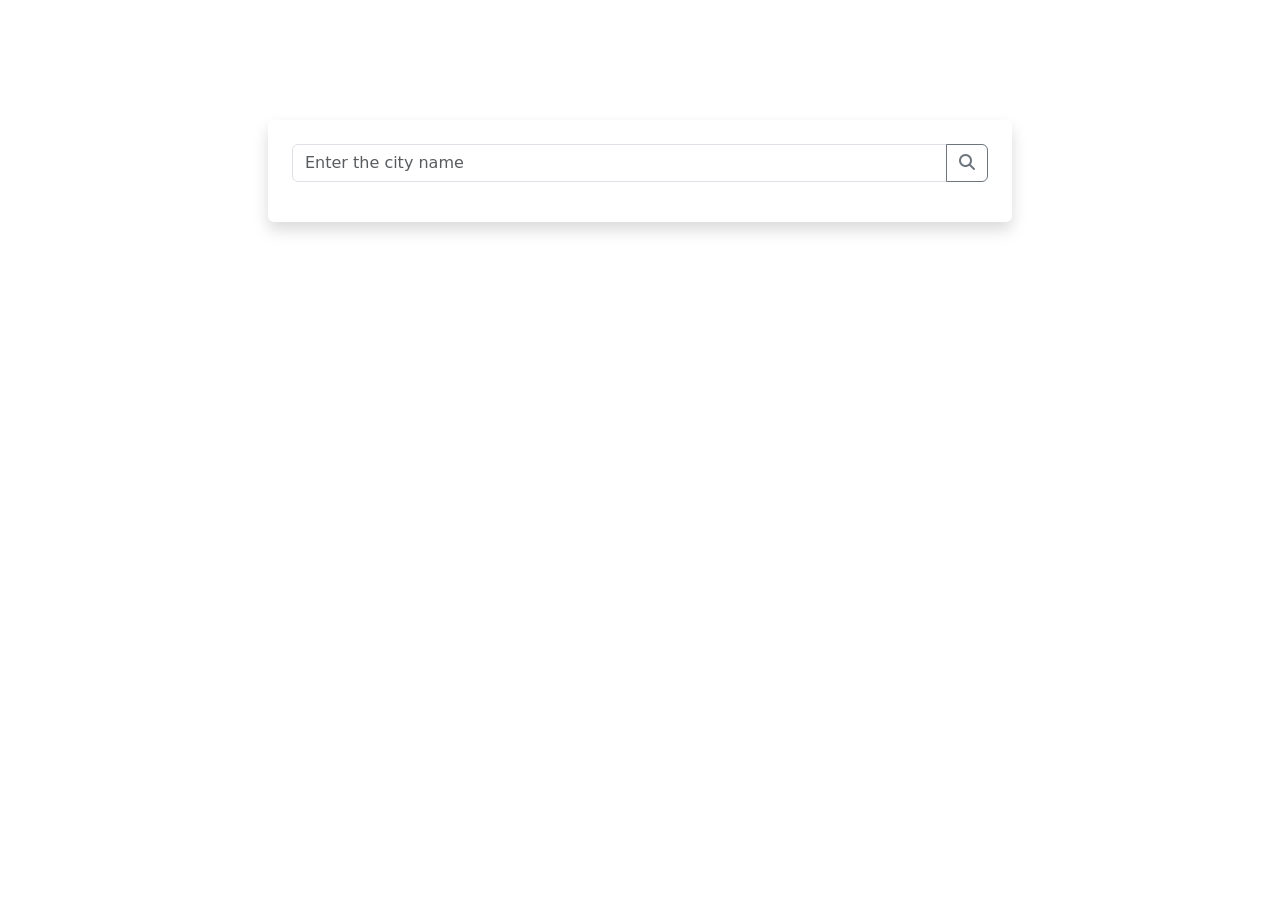
==== index.html @ 8f3d47ed "Rename wheather2/index.html to index.html" ====
<!doctype html>
<html lang="en">
  <head>
    <meta charset="utf-8">
    <meta name="viewport" content="width=device-width, initial-scale=1">
    <title>Weather App</title>
    
    <!-- Bootstrap -->
    <link href="https://cdn.jsdelivr.net/npm/bootstrap@5.3.7/dist/css/bootstrap.min.css" rel="stylesheet">
    <!-- Font Awesome -->
    <link rel="stylesheet" href="https://cdnjs.cloudflare.com/ajax/libs/font-awesome/6.7.2/css/all.min.css">
    <!-- Custom CSS -->
    <link rel="stylesheet" href="style.css">
  </head>
  <body>
    <div class="container text-center">
      <h1 class="mt-4 display-6 fw-bold text-white">Weather JS</h1>
      <p class="fst-italic text-white fw-bold">Your direct line to sky</p>
      
      <div class="weather-container mx-auto shadow col-md-8 p-4 rounded">
        <!-- Search -->
        <div class="input-group mb-3">
          <input type="text" id="input-box" class="form-control" placeholder="Enter the city name" autocomplete="off" aria-label="Enter city name">
          <button id="button" type="button" class="btn btn-outline-secondary" aria-label="Search weather"><i class="fa-solid fa-magnifying-glass"></i></button>
        </div> 
        
        <!-- Error Message -->
        <div id="error-message" class="alert alert-danger d-none" role="alert">
          City not found, please enter a valid city
        </div>    

        <!-- Weather Body (hidden by default) -->
        <div class="weather-body d-none" id="weather-body">
          <div class="mb-3">
            <h4 id="city">--</h4>
            <p id="date">--</p>
          </div>
          <div>
            <h3 id="temp">-- °C</h3>
            <p id="min-max">--</p>
            <p id="weather">--</p>
          </div>
          <div class="row text-center">
            <div class="col-md-4">
              <div class="card info-card">
                <div class="card-body">
                  <img src="image/icone-humidity.png" alt="Humidity icon">
                  <p class="mt-2" id="humidity">-- %</p>
                </div>
              </div>
            </div>
            <div class="col-md-4">
              <div class="card info-card">
                <div class="card-body">
                  <img src="image/icone-wind.png" alt="Wind speed icon">
                  <p class="mt-2" id="wind">-- km/h</p>
                </div>
              </div>
            </div>
            <div class="col-md-4">
              <div class="card info-card">
                <div class="card-body">
                  <img src="image/gage.png" alt="Air pressure icon">
                  <p class="mt-2" id="pressure">-- hPa</p>
                </div>
              </div>
            </div>
          </div>
        </div>
      </div>
    </div>
   <script src="https://cdn.jsdelivr.net/npm/bootstrap@5.3.8/dist/js/bootstrap.bundle.min.js"></script>
   <script src="app.js"></script>
  </body>
</html>
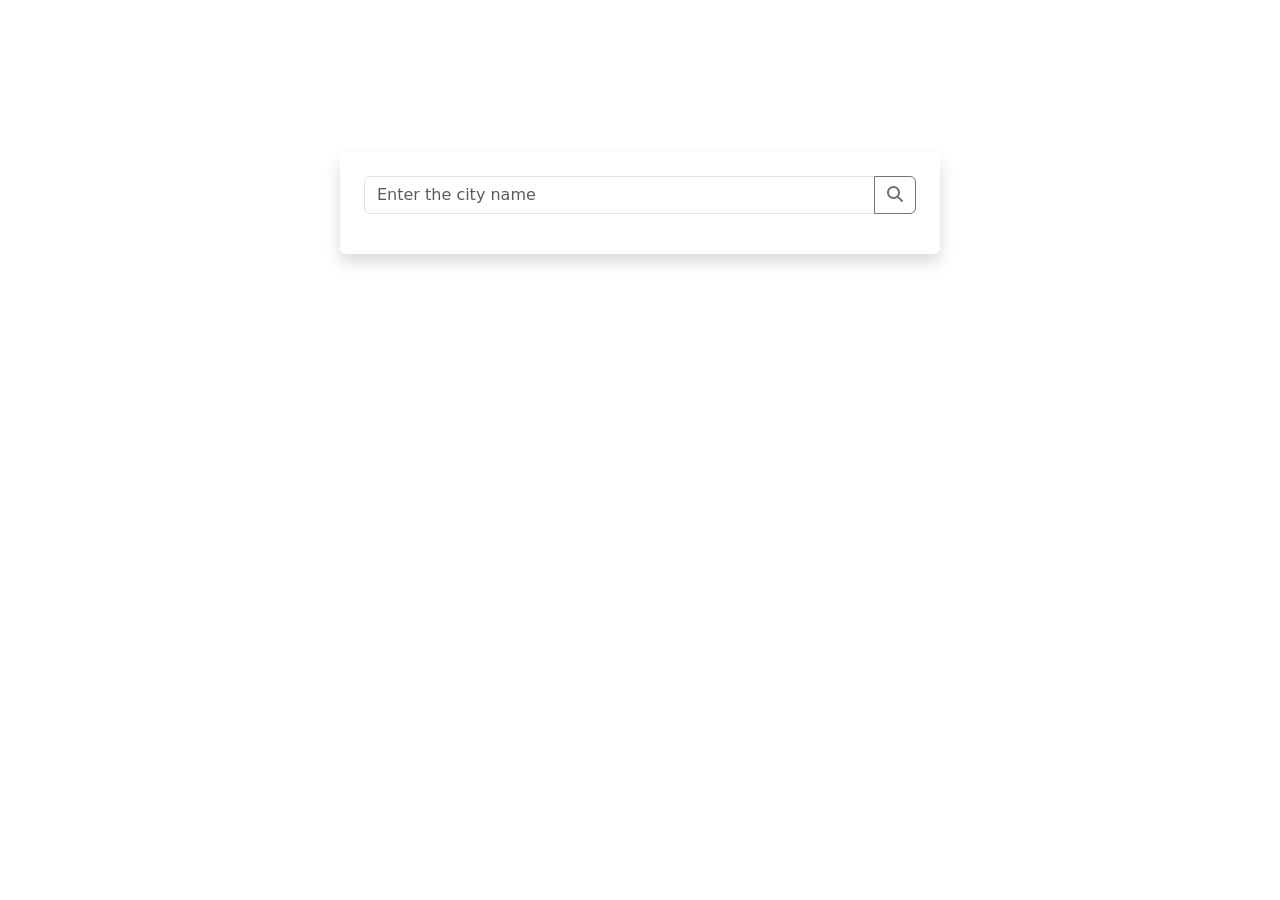
==== commit d76d4afe: "Refactor index.html structure and formatting Improved weather application with automatic location-ba" ====
--- a/index.html
+++ b/index.html
@@ -1,76 +1,83 @@
-
 <!doctype html>
 <html lang="en">
-  <head>
-    <meta charset="utf-8">
-    <meta name="viewport" content="width=device-width, initial-scale=1">
-    <title>Weather App</title>
-    
-    <!-- Bootstrap -->
-    <link href="https://cdn.jsdelivr.net/npm/bootstrap@5.3.7/dist/css/bootstrap.min.css" rel="stylesheet">
-    <!-- Font Awesome -->
-    <link rel="stylesheet" href="https://cdnjs.cloudflare.com/ajax/libs/font-awesome/6.7.2/css/all.min.css">
-    <!-- Custom CSS -->
-    <link rel="stylesheet" href="style.css">
-  </head>
-  <body>
-    <div class="container text-center">
-      <h1 class="mt-4 display-6 fw-bold text-white">Weather JS</h1>
-      <p class="fst-italic text-white fw-bold">Your direct line to sky</p>
-      
-      <div class="weather-container mx-auto shadow col-md-8 p-4 rounded">
-        <!-- Search -->
-        <div class="input-group mb-3">
-          <input type="text" id="input-box" class="form-control" placeholder="Enter the city name" autocomplete="off" aria-label="Enter city name">
-          <button id="button" type="button" class="btn btn-outline-secondary" aria-label="Search weather"><i class="fa-solid fa-magnifying-glass"></i></button>
-        </div> 
-        
-        <!-- Error Message -->
-        <div id="error-message" class="alert alert-danger d-none" role="alert">
-          City not found, please enter a valid city
-        </div>    
+<head>
+  <meta charset="utf-8">
+  <meta name="viewport" content="width=device-width, initial-scale=1">
+  <title>Weather App</title>
 
-        <!-- Weather Body (hidden by default) -->
-        <div class="weather-body d-none" id="weather-body">
-          <div class="mb-3">
-            <h4 id="city">--</h4>
-            <p id="date">--</p>
+  <!-- Bootstrap -->
+  <link href="https://cdn.jsdelivr.net/npm/bootstrap@5.3.7/dist/css/bootstrap.min.css" rel="stylesheet">
+
+  <!-- Font Awesome -->
+  <link rel="stylesheet" href="https://cdnjs.cloudflare.com/ajax/libs/font-awesome/6.7.2/css/all.min.css">
+
+  <!-- Custom CSS -->
+  <link rel="stylesheet" href="style.css">
+</head>
+<body>
+
+<div class="container text-center">
+  <h1 class="mt-4 display-6 fw-bold text-white">Weather JS</h1>
+  <p class="fst-italic text-white fw-bold">Your direct line to sky</p>
+
+  <div class="weather-container mx-auto shadow col-md-8 p-4 rounded">
+
+    <!-- Search -->
+    <div class="input-group mb-3">
+      <input type="text" id="input-box" class="form-control" placeholder="Enter the city name">
+      <button id="button" class="btn btn-outline-secondary">
+        <i class="fa-solid fa-magnifying-glass"></i>
+      </button>
+    </div>
+
+    <!-- Error -->
+    <div id="error-message" class="alert alert-danger d-none">
+      City not found, please enter a valid city
+    </div>
+
+    <!-- Weather Body -->
+    <div class="weather-body d-none" id="weather-body">
+      <h4 id="city"></h4>
+      <p id="date"></p>
+
+      <h3 id="temp"></h3>
+      <p id="min-max"></p>
+      <p id="weather"></p>
+
+      <div class="row text-center">
+        <div class="col-md-4">
+          <div class="card info-card">
+            <div class="card-body">
+              <img src="image/icone-humidity.png">
+              <p id="humidity"></p>
+            </div>
           </div>
-          <div>
-            <h3 id="temp">-- °C</h3>
-            <p id="min-max">--</p>
-            <p id="weather">--</p>
+        </div>
+
+        <div class="col-md-4">
+          <div class="card info-card">
+            <div class="card-body">
+              <img src="image/icone-wind.png">
+              <p id="wind"></p>
+            </div>
           </div>
-          <div class="row text-center">
-            <div class="col-md-4">
-              <div class="card info-card">
-                <div class="card-body">
-                  <img src="image/icone-humidity.png" alt="Humidity icon">
-                  <p class="mt-2" id="humidity">-- %</p>
-                </div>
-              </div>
-            </div>
-            <div class="col-md-4">
-              <div class="card info-card">
-                <div class="card-body">
-                  <img src="image/icone-wind.png" alt="Wind speed icon">
-                  <p class="mt-2" id="wind">-- km/h</p>
-                </div>
-              </div>
-            </div>
-            <div class="col-md-4">
-              <div class="card info-card">
-                <div class="card-body">
-                  <img src="image/gage.png" alt="Air pressure icon">
-                  <p class="mt-2" id="pressure">-- hPa</p>
-                </div>
-              </div>
+        </div>
+
+        <div class="col-md-4">
+          <div class="card info-card">
+            <div class="card-body">
+              <img src="image/gage.png">
+              <p id="pressure"></p>
             </div>
           </div>
         </div>
       </div>
+
     </div>
-   <script src="https://cdn.jsdelivr.net/npm/bootstrap@5.3.8/dist/js/bootstrap.bundle.min.js"></script>
-   <script src="app.js"></script>
-  </body>
+  </div>
+</div>
+
+<script src="https://cdn.jsdelivr.net/npm/bootstrap@5.3.8/dist/js/bootstrap.bundle.min.js"></script>
+<script src="app.js"></script>
+</body>
 </html>
--- a/style.css
+++ b/style.css
@@ -0,0 +1,29 @@
+
+body {
+    background: url(image/sunback.jpg) no-repeat center center fixed;
+    background-size: cover;
+    transition: background 0.6s ease-in-out;
+}
+
+.weather-container {
+    background-color: rgba(255, 255, 255, 0.7);
+    border-radius: 15px;
+    padding: 2rem;
+    margin-top: 3rem;
+    width: 100%;
+    max-width: 600px;
+}
+
+.info-card {
+    border-radius: 12px;
+    box-shadow: 0 4px 10px rgba(0,0,0,0.1);
+}
+
+.info-card img {
+    width: 40px;
+    height: 40px;
+}
+
+#city, #date, #temp, #min-max, #weather {
+    text-shadow: 1px 1px 3px rgba(0,0,0,0.4);
+}
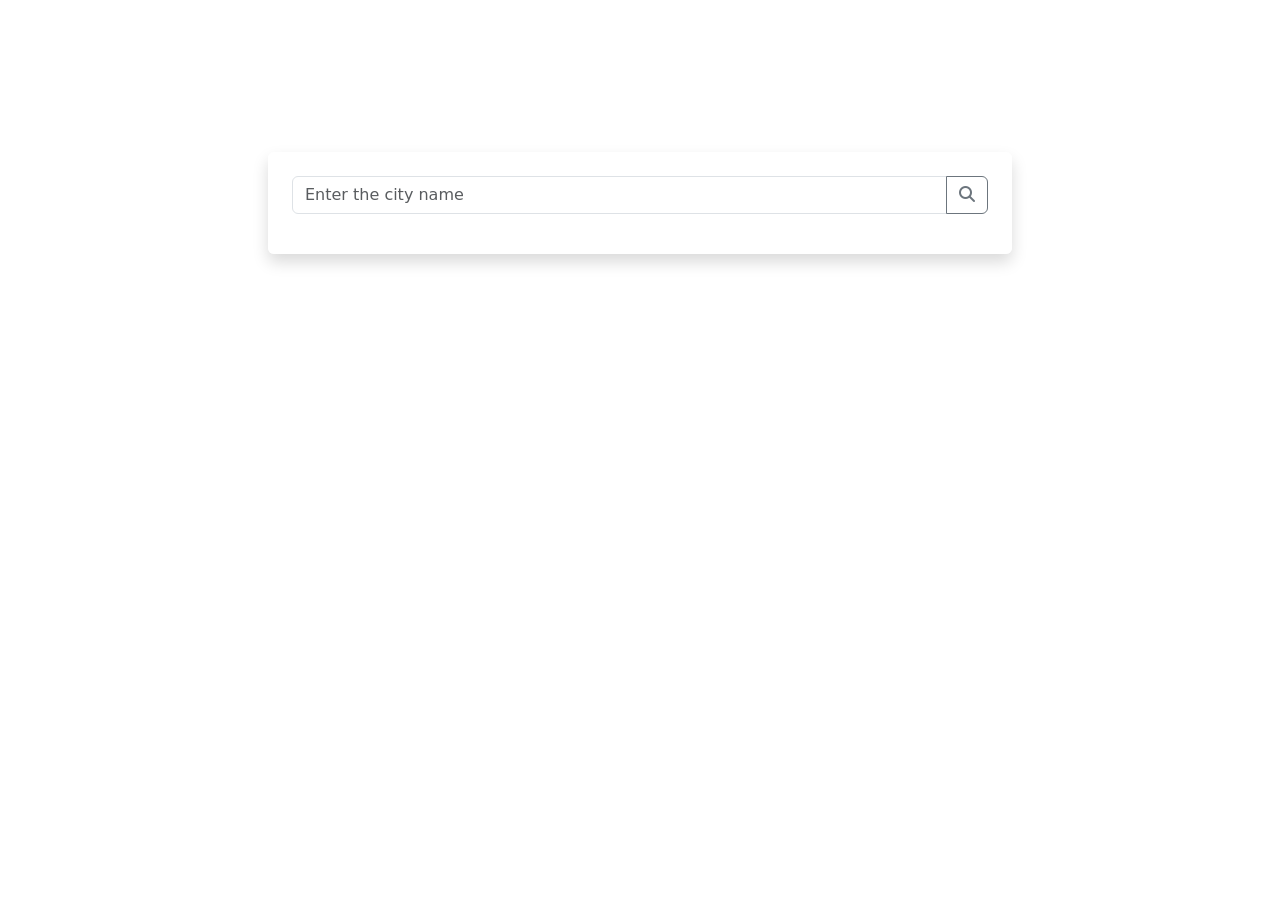
==== commit b842d223: "Update index.html make it dynamic" ====
--- a/index.html
+++ b/index.html
@@ -5,7 +5,7 @@
   <meta name="viewport" content="width=device-width, initial-scale=1">
   <title>Weather App</title>
 
-  <!-- Bootstrap -->
+  <!-- Bootstrap CSS -->
   <link href="https://cdn.jsdelivr.net/npm/bootstrap@5.3.7/dist/css/bootstrap.min.css" rel="stylesheet">
 
   <!-- Font Awesome -->
@@ -30,6 +30,9 @@
       </button>
     </div>
 
+    <!-- Loader -->
+    <div id="loader" class="loader d-none"></div>
+
     <!-- Error -->
     <div id="error-message" class="alert alert-danger d-none">
       City not found, please enter a valid city
@@ -44,29 +47,29 @@
       <p id="min-max"></p>
       <p id="weather"></p>
 
-      <div class="row text-center">
-        <div class="col-md-4">
+      <div class="row text-center mt-3">
+        <div class="col-md-4 mb-2">
           <div class="card info-card">
             <div class="card-body">
-              <img src="image/icone-humidity.png">
+              <img src="./image/icone-humidity.png" alt="Humidity">
               <p id="humidity"></p>
             </div>
           </div>
         </div>
 
-        <div class="col-md-4">
+        <div class="col-md-4 mb-2">
           <div class="card info-card">
             <div class="card-body">
-              <img src="image/icone-wind.png">
+              <img src="./image/icone-wind.png" alt="Wind">
               <p id="wind"></p>
             </div>
           </div>
         </div>
 
-        <div class="col-md-4">
+        <div class="col-md-4 mb-2">
           <div class="card info-card">
             <div class="card-body">
-              <img src="image/gage.png">
+              <img src="./image/gage.png" alt="Pressure">
               <p id="pressure"></p>
             </div>
           </div>
@@ -77,7 +80,10 @@
   </div>
 </div>
 
+<!-- Bootstrap JS -->
 <script src="https://cdn.jsdelivr.net/npm/bootstrap@5.3.8/dist/js/bootstrap.bundle.min.js"></script>
+
+<!-- App JS -->
 <script src="app.js"></script>
 </body>
 </html>
--- a/style.css
+++ b/style.css
@@ -1,29 +1,24 @@
-
 body {
-    background: url(image/sunback.jpg) no-repeat center center fixed;
-    background-size: cover;
-    transition: background 0.6s ease-in-out;
+  background: url(image/sunback.jpg) no-repeat center center fixed;
+  background-size: cover;
+  transition: background 0.6s ease-in-out;
 }
 
 .weather-container {
-    background-color: rgba(255, 255, 255, 0.7);
-    border-radius: 15px;
-    padding: 2rem;
-    margin-top: 3rem;
-    width: 100%;
-    max-width: 600px;
+  background-color: rgba(255, 255, 255, 0.75);
+  border-radius: 15px;
+  margin-top: 3rem;
 }
 
 .info-card {
-    border-radius: 12px;
-    box-shadow: 0 4px 10px rgba(0,0,0,0.1);
+  border-radius: 12px;
+  box-shadow: 0 4px 10px rgba(0,0,0,0.1);
 }
 
 .info-card img {
-    width: 40px;
-    height: 40px;
+  width: 40px;
 }
 
 #city, #date, #temp, #min-max, #weather {
-    text-shadow: 1px 1px 3px rgba(0,0,0,0.4);
+  text-shadow: 1px 1px 3px rgba(0,0,0,0.4);
 }
